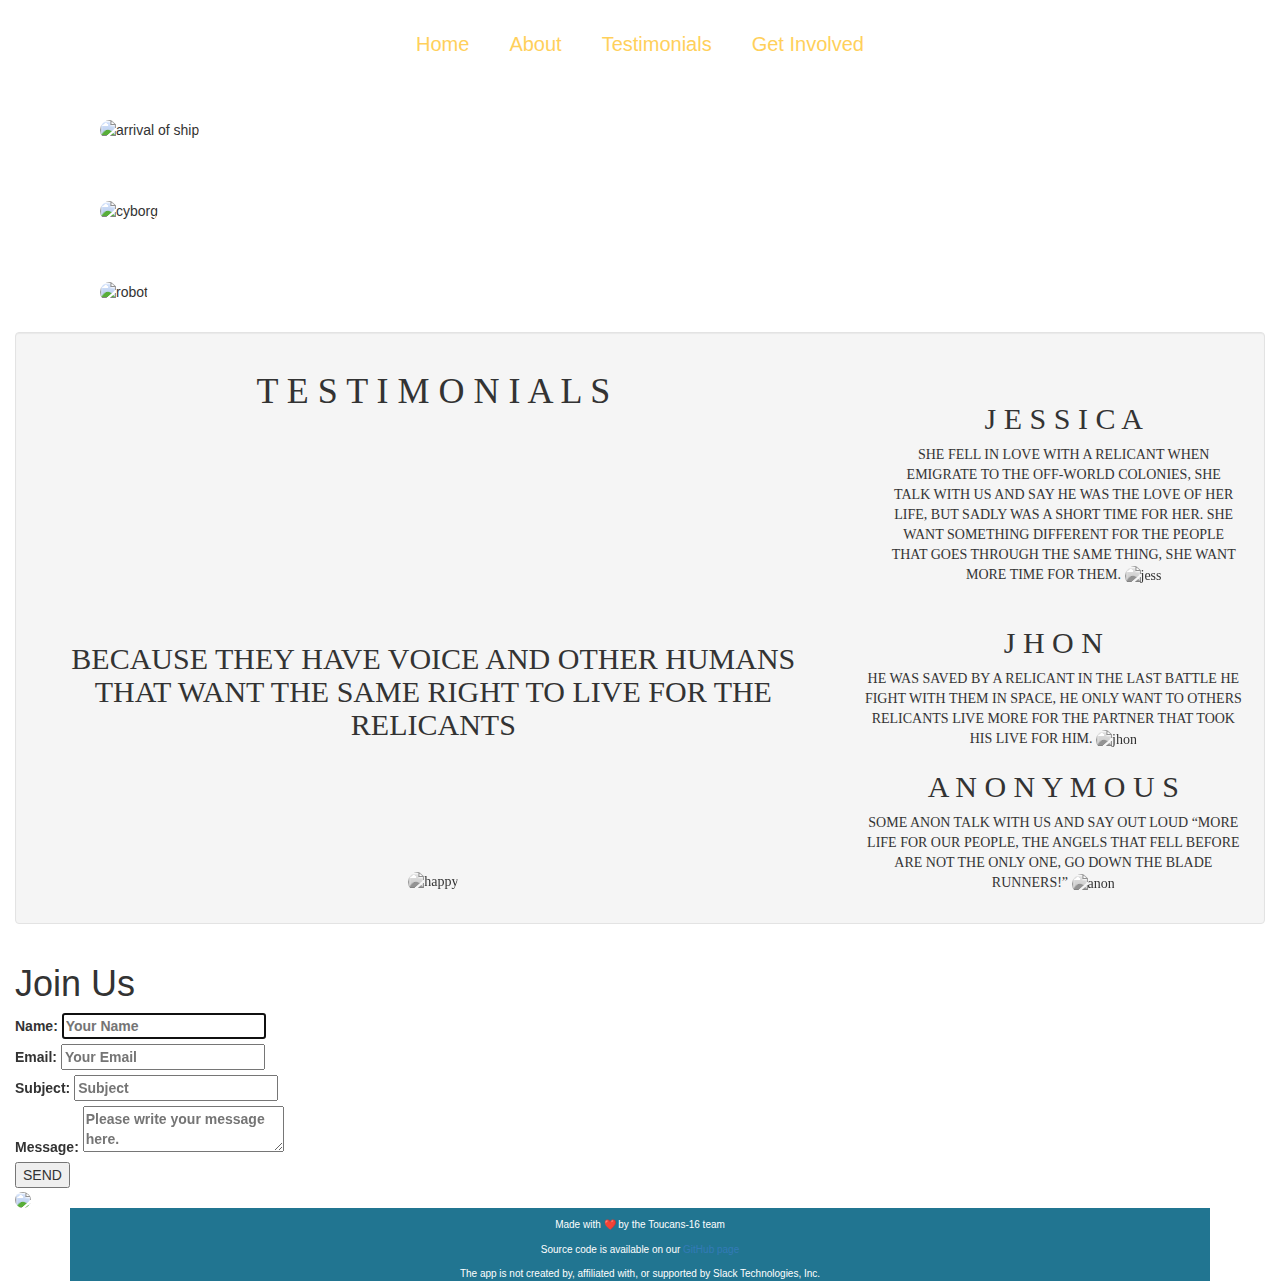
==== index.html @ cc6ac173 "add a new image and resize it" ====
<!DOCTYPE html>
<html lang="en">

<head>
    <meta charset="UTF-8">
    <title>Andees for the Protection of Earth (APE)</title>

    <link rel='stylesheet prefetch' href='https://cdnjs.cloudflare.com/ajax/libs/twitter-bootstrap/3.3.7/css/bootstrap.min.css'>
    <link rel="stylesheet" type="text/css" href="resources/css/style.css">
</head>

<body>
    <header id="top">
        <div class="wrapper">
            <nav class="flex-container">
                <a data-scroll href="#home">Home</a>
                <a data-scroll href="#about">About</a>
                <a data-scroll href="#features">Testimonials</a>
                <a data-scroll href="#involve">Get Involved</a>
            </nav>
        </div>
    </header>
    
    <div class="container">
        <div class="column">
            <img class="arrival" src="resources/images/arrival.jpg" alt="arrival of ship">
        </div>
    </div>
    <div class="container">
        <div class="column">
            <img class="cyborg" src="resources/images/cyborg2.jpg" alt="cyborg">
        </div>
    </div>
    <div class="container">
        <div class="column">
            <img class="robot" src="resources/images/robot.jpg" alt="robot">
        </div>
    </div>

    <a name="features"></a>
    <div class="container-fluid">
        <div class="row">
            <div class="col-md-12">
                <div class="well" id="center-well">
                    <div class="row">
                        <div class="col-sm-8 text-center">
                            <div class="testi-body">
                                <h1>T E S T I M O N I A L S</h1>
                                <br>
                                <br>
                                <br>
                                <br>
                                <br>
                                <br>
                                <br>
                                <br>
                                <br>
                                <br>
                                <h2>
                                BECAUSE THEY HAVE VOICE AND OTHER HUMANS THAT WANT THE SAME RIGHT TO LIVE FOR THE RELICANTS
                                </h2>
                                <br>
                                <br>
                                <br>
                                <br>
                                <br>
                                <br>
                                <img class="blackAndWhite colorImages" src="resources/images/happypeople.png" alt="happy">
                         </div>
                        </div>
                        <div class="col-sm-4 text-center">
                            <div class="people">
                                <div class="column">
                                <h2>J E S S I C A</h2>
                                <p>
                                    SHE FELL IN LOVE WITH A RELICANT WHEN EMIGRATE TO THE OFF-WORLD COLONIES, SHE TALK WITH US AND SAY HE WAS THE LOVE OF HER LIFE, BUT SADLY WAS A SHORT TIME FOR HER. SHE WANT SOMETHING DIFFERENT FOR THE PEOPLE THAT GOES THROUGH THE SAME THING, SHE WANT MORE TIME FOR THEM.
                                    <img class="blackAndWhite colorImages" src="resources/images/jessica.png" alt="jess">
                                </p>
                                </div>
                                <h2>J H O N</h2>
                                <p>
                                    HE WAS SAVED BY A RELICANT IN THE LAST BATTLE HE FIGHT WITH THEM IN SPACE, HE ONLY WANT TO OTHERS RELICANTS LIVE MORE FOR THE PARTNER THAT TOOK HIS LIVE FOR HIM.
                                    <img 
            class="blackAndWhite colorImages" src="resources/images/jhon.png" alt="jhon">
                                </p>
                                <h2>A N O N Y M O U S</h2>
                                <p>
                                    SOME ANON TALK WITH US AND SAY OUT LOUD “MORE LIFE FOR OUR PEOPLE, THE ANGELS THAT FELL BEFORE ARE NOT THE ONLY ONE, GO DOWN THE BLADE RUNNERS!”
                                    <img src="resources/images/anon.png" class="blackAndWhite"alt="anon">
                                </p>
                            </div>
                        </div>
                    </div>
                </div>
            </div>
        </div>
        <!-- Contact Form -->
        <a name="involve"></a>
        <div id="contact-form">
            <div>
                <h1>Join Us</h1>
            </div>

            <form method="post" action="/">
                <div>
                    <label for="name">
                        <span class="required">Name: </span>
                        <input type="text" id="name" name="name" value="" placeholder="Your Name" required="required" autofocus="autofocus" />
                    </label>
                </div>
                <div>
                    <label for="email">
                        <span class="required">Email: </span>
                        <input type="email" id="email" name="email" value="" placeholder="Your Email" required="required" />
                    </label>
                </div>
                <div>
                    <label for="subject">
                        <span class="subject">Subject: </span>
                        <input type="text" id="subject" name="subject" value="" placeholder="Subject" required="required" />
                    </label>
                </div>
                <div>
                    <label for="message">
                        <span class="required">Message: </span>
                        <textarea id="message" name="message" placeholder="Please write your message here." required="required"></textarea>
                    </label>
                </div>
                <div>
                    <button name="submit" type="submit" id="submit">SEND</button>
                </div>
            </form>

        </div>

        <a data-scroll id="button-top" href="#top">
            <img class="small-icon" src="resources/images/top.svg">
        </a>
        

        <!-- Footer -->
        <footer class="site-footer">
            <div class="container">
                <p>Made with
                    <span class="emoji" role="img" aria-label="Love">❤️</span> by the Toucans-16 team</p>
                <p>Source code is available on our
                    <a href="" target="_blank" rel="noopener noreferrer">GitHub page</a>
                </p>
                <p>The app is not created by, affiliated with, or supported by Slack Technologies, Inc.</p>
            </div>
        </footer>

        <script src="js/vendor/modernizr-3.5.0.min.js"></script>
        <script src="https://code.jquery.com/jquery-3.2.1.min.js" integrity="sha256-hwg4gsxgFZhOsEEamdOYGBf13FyQuiTwlAQgxVSNgt4=" crossorigin="anonymous"></script>
        <script>
            window.jQuery || document.write('<script src="js/vendor/jquery-3.2.1.min.js"><\/script>')
        </script>
        <script src="js/plugins.js"></script>
        <script src="js/main.js"></script>

        <!-- Google Analytics: change UA-XXXXX-Y to be your site's ID. -->
        <script>
            window.ga = function() {
                ga.q.push(arguments)
            };
            ga.q = [];
            ga.l = +new Date;
            ga('create', 'UA-XXXXX-Y', 'auto');
            ga('send', 'pageview')
        </script>
        <script src="https://www.google-analytics.com/analytics.js" async defer></script>
</body>
<script src="https://maxcdn.bootstrapcdn.com/bootstrap/3.3.7/js/bootstrap.min.js" integrity="sha384-Tc5IQib027qvyjSMfHjOMaLkfuWVxZxUPnCJA7l2mCWNIpG9mGCD8wGNIcPD7Txa" crossorigin="anonymous"></script>
<script src='https://cdnjs.cloudflare.com/ajax/libs/twitter-bootstrap/3.3.7/js/bootstrap.min.js'></script>
<script src='https://cdnjs.cloudflare.com/ajax/libs/jquery/3.2.1/jquery.min.js'></script>
<script src='https://cdnjs.cloudflare.com/ajax/libs/jqueryui/1.12.1/jquery-ui.min.js'></script>
---- resources/css/style.css ----
body {
     box-sizing: border-box;
     background: url(/Toucans-Team-16/resources/images/milky-way.jpg);
}

.testi-body {
     font-family: "bebas neue";
}

.people {
     font-family: "montserrat";
}

img {
    max-width: 100%;
    max-height: 100%;
    -moz-border-radius: 10px;
    -webkit-border-radius: 10px;
    border-radius: 10px; /* future proofing */
    -khtml-border-radius: 10px; /* for old Konqueror browsers */
}

.arrival {
    height: 100%;
    width:  100%
}

.cyborg {
    height: 100%;
    width: 100%;
}

.robot {
    height: 342px;
    width:  1225px;
}

.wrapper {
     width: 100%;
     max-width: 1600px;
     margin: auto;
     display: flex;
     justify-content: center;
     font-size: 2rem;
}

.flex-container {
     display: flex;
     justify-content: space-evenly;
     padding: 1rem;
}

.flex-container a {
     color: rgb(255, 208, 91);
     text-decoration: none;
     padding: 2rem;
}

.site-footer p {
     text-align: center;
     margin: auto;
     padding-bottom: 0rem;
     padding-top: 1rem;
     font-size: 10px;
     background-color: #217591;
     color: white;
}

.small-icon {
     width: 30px;
     height: auto;
}


@font-face {
     font-family: bebas neue;
     src: url(/Toucans-Team-16/resources/fonts/BebasNeue.woff);
}
 @font-face {
     font-family: montserrat;
     src: url(/Toucans-Team-16/resources/fonts/montserrat.woff);
}
/* 
 header {
     position:absolute;
     width:100%;
     height:64px;
     top:0;
     background:red;
}
 footer {
     position:absolute;
     width:100%;
     height:64px;
     bottom:0;
     background:green;
}
 .content {
     position:absolute;
     width:100%;
     top:64px;
     bottom:64px;
     background:blue;
}
 */
/* Contact Form*/
/* body {
     box-sizing:border-box;
     color: #C0C0C0;
}
 h1 {
     font-family: 'Play', sans-serif;
     margin: 10px 0 10px 0;
}
 h4{
     margin: 0 0 20px 0;
}
 #contact-form {
     background-color: #217591;
     padding: 10px 200px 30px 200px;
     max-width:100%;
    /*float: left;
     left: 50%;
     position: absolute;
     margin-top:30px;
     margin-left: -360px;
    */
/*     border-radius:7px;
     font-family: 'Play', sans-serif;
}
 #contact-form input, #contact-form select, #contact-form textarea, #contact-form label {
     font-size: 15px;
     margin-bottom: 2px;
     font-family: 'Play', sans-serif;
}
 #contact-form input, #contact-form select, #contact-form textarea {
     width:100%;
     background: #fff;
     border: 0;
     border-radius: 4px;
     margin-bottom: 25px;
     padding: 5px;
}
 #contact-form input:focus, #contact-form select:focus, #contact-form textarea:focus {
     background-color: #E5E6E7;
}
 #contact-form textarea {
     width:100%;
     height: 150px;
}
 #contact-form button {
     cursor:pointer;
     width:100%;
     border:none;
     background:#991D57;
     color:#FFF;
     margin:0 0 5px;
     padding:10px;
     border-radius:5px;
     font-family: 'Play', sans-serif;
}
 #contact-form .required {
     font-weight:bold;
     color: #E5E6E7;
}
/* Media Queries*/
 @media only screen and (max-width: 580px) {
     #contact-form{
         left: 3%;
         margin-right: 3%;
         width: 88%;
         margin-left: 0;
         padding-left: 3%;
         padding-right: 3%;
    }
}

/* Create three equal columns that floats next to each other */
.column {
    width: 95%;
    padding: 10px;
    /*height: 350px;*/
    margin: 20px;
}

/* Clear floats after the columns */
.row:after {
    content: "";
    display: table;
    clear: both;
}

/* Responsive layout - makes the three columns stack on top of each other instead of next to each other */
@media screen and (max-width: 600px) {
    .column {
        width: 100%;
    }
}
.colorImages:hover{
    filter: grayscale(0%);
}
/*filter for the images*/
.blackAndWhite {
    filter: grayscale(100%); 
}
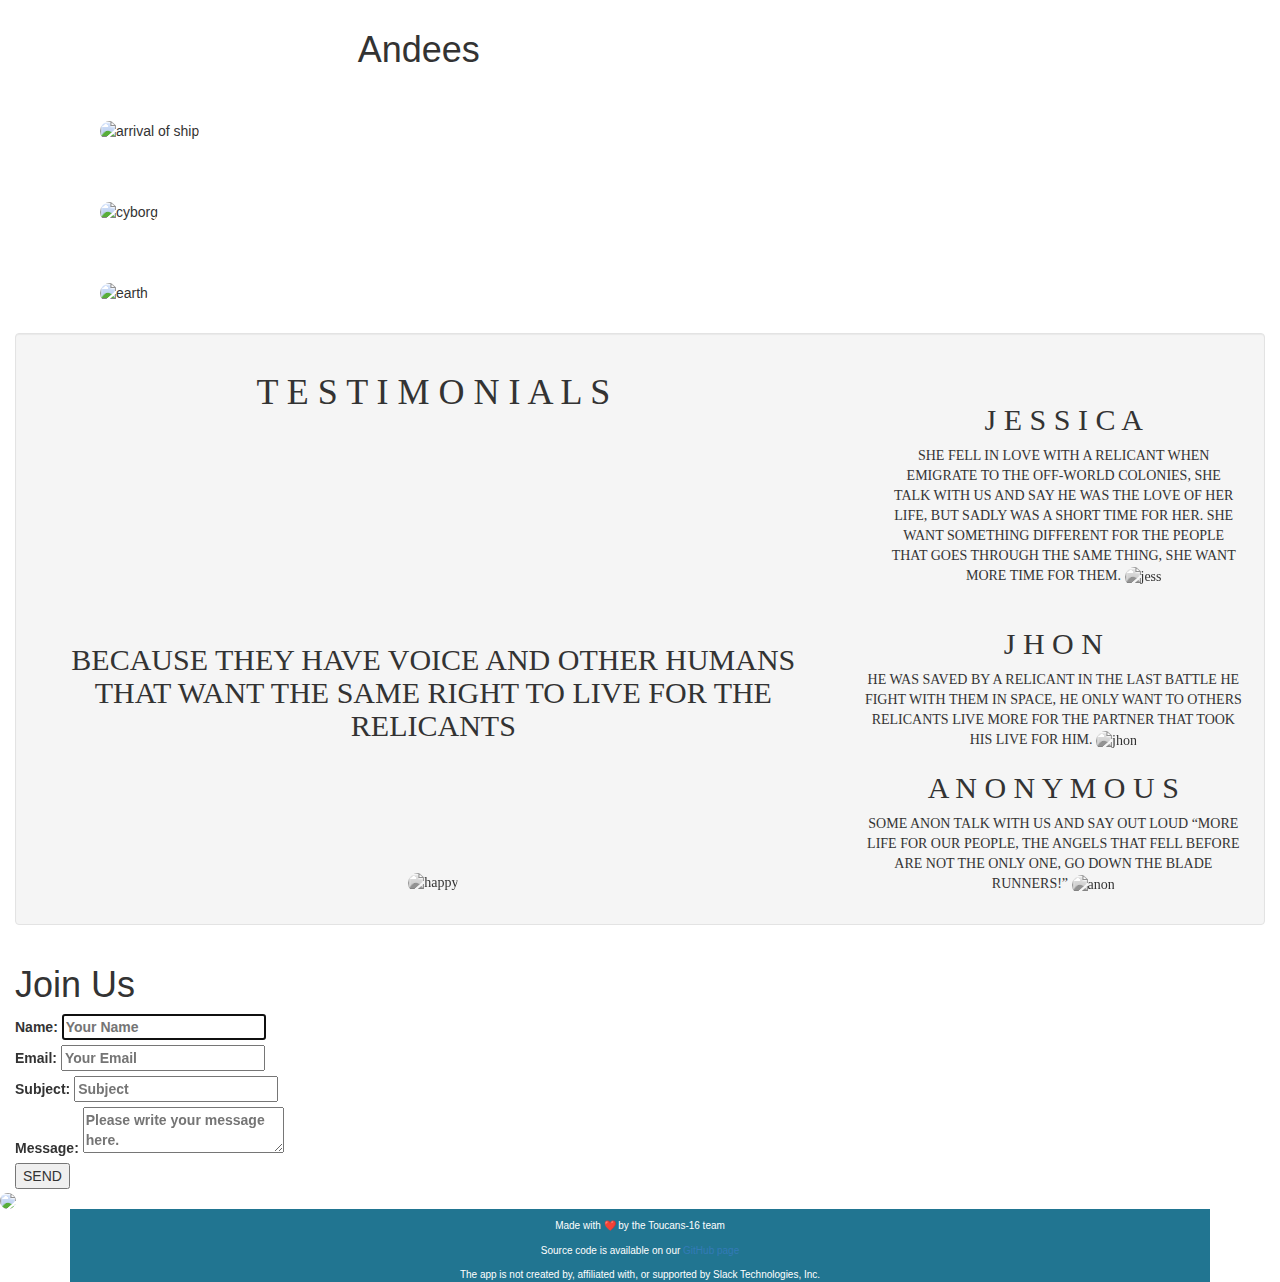
==== commit 26796dc6: "adding the branch of jess" ====
--- a/index.html
+++ b/index.html
@@ -13,10 +13,12 @@
     <header id="top">
         <div class="wrapper">
             <nav class="flex-container">
+                <h1 id="logo"><span>Andees</span></h1>
                 <a data-scroll href="#home">Home</a>
                 <a data-scroll href="#about">About</a>
                 <a data-scroll href="#features">Testimonials</a>
-                <a data-scroll href="#involve">Get Involved</a>
+                <a data-scroll href="#involve">Join Us</a> 
+
             </nav>
         </div>
     </header>
@@ -33,7 +35,7 @@
     </div>
     <div class="container">
         <div class="column">
-            <img class="robot" src="resources/images/robot.jpg" alt="robot">
+            <img class="earth" src="resources/images/home.jpg" alt="earth">
         </div>
     </div>
 
@@ -80,8 +82,7 @@
                                 <h2>J H O N</h2>
                                 <p>
                                     HE WAS SAVED BY A RELICANT IN THE LAST BATTLE HE FIGHT WITH THEM IN SPACE, HE ONLY WANT TO OTHERS RELICANTS LIVE MORE FOR THE PARTNER THAT TOOK HIS LIVE FOR HIM.
-                                    <img 
-            class="blackAndWhite colorImages" src="resources/images/jhon.png" alt="jhon">
+                                    <img class="blackAndWhite colorImages" src="resources/images/jhon.png" alt="jhon">
                                 </p>
                                 <h2>A N O N Y M O U S</h2>
                                 <p>
@@ -101,7 +102,7 @@
                 <h1>Join Us</h1>
             </div>
 
-            <form method="post" action="/">
+            <form method="post" action="http://serverlessforms.com/api/form/c0efdd97-17bc-57ff-afcd-5413938a8592/form-response">
                 <div>
                     <label for="name">
                         <span class="required">Name: </span>
@@ -132,10 +133,11 @@
             </form>
 
         </div>
+        </div>
 
-        <a data-scroll id="button-top" href="#top">
+        <div data-scroll id="button-top" href="#top">
             <img class="small-icon" src="resources/images/top.svg">
-        </a>
+        </div>
         
 
         <!-- Footer -->
@@ -149,7 +151,7 @@
                 <p>The app is not created by, affiliated with, or supported by Slack Technologies, Inc.</p>
             </div>
         </footer>
-
+        <script src="resources/js/scripts.js"></script>
         <script src="js/vendor/modernizr-3.5.0.min.js"></script>
         <script src="https://code.jquery.com/jquery-3.2.1.min.js" integrity="sha256-hwg4gsxgFZhOsEEamdOYGBf13FyQuiTwlAQgxVSNgt4=" crossorigin="anonymous"></script>
         <script>
--- a/resources/css/style.css
+++ b/resources/css/style.css
@@ -30,9 +30,9 @@
     width: 100%;
 }
 
-.robot {
-    height: 342px;
-    width:  1225px;
+.earth {
+    height: 100%;
+    width:  100%;
 }
 
 .wrapper {
@@ -51,7 +51,7 @@
 }
 
 .flex-container a {
-     color: rgb(255, 208, 91);
+     color: white;
      text-decoration: none;
      padding: 2rem;
 }
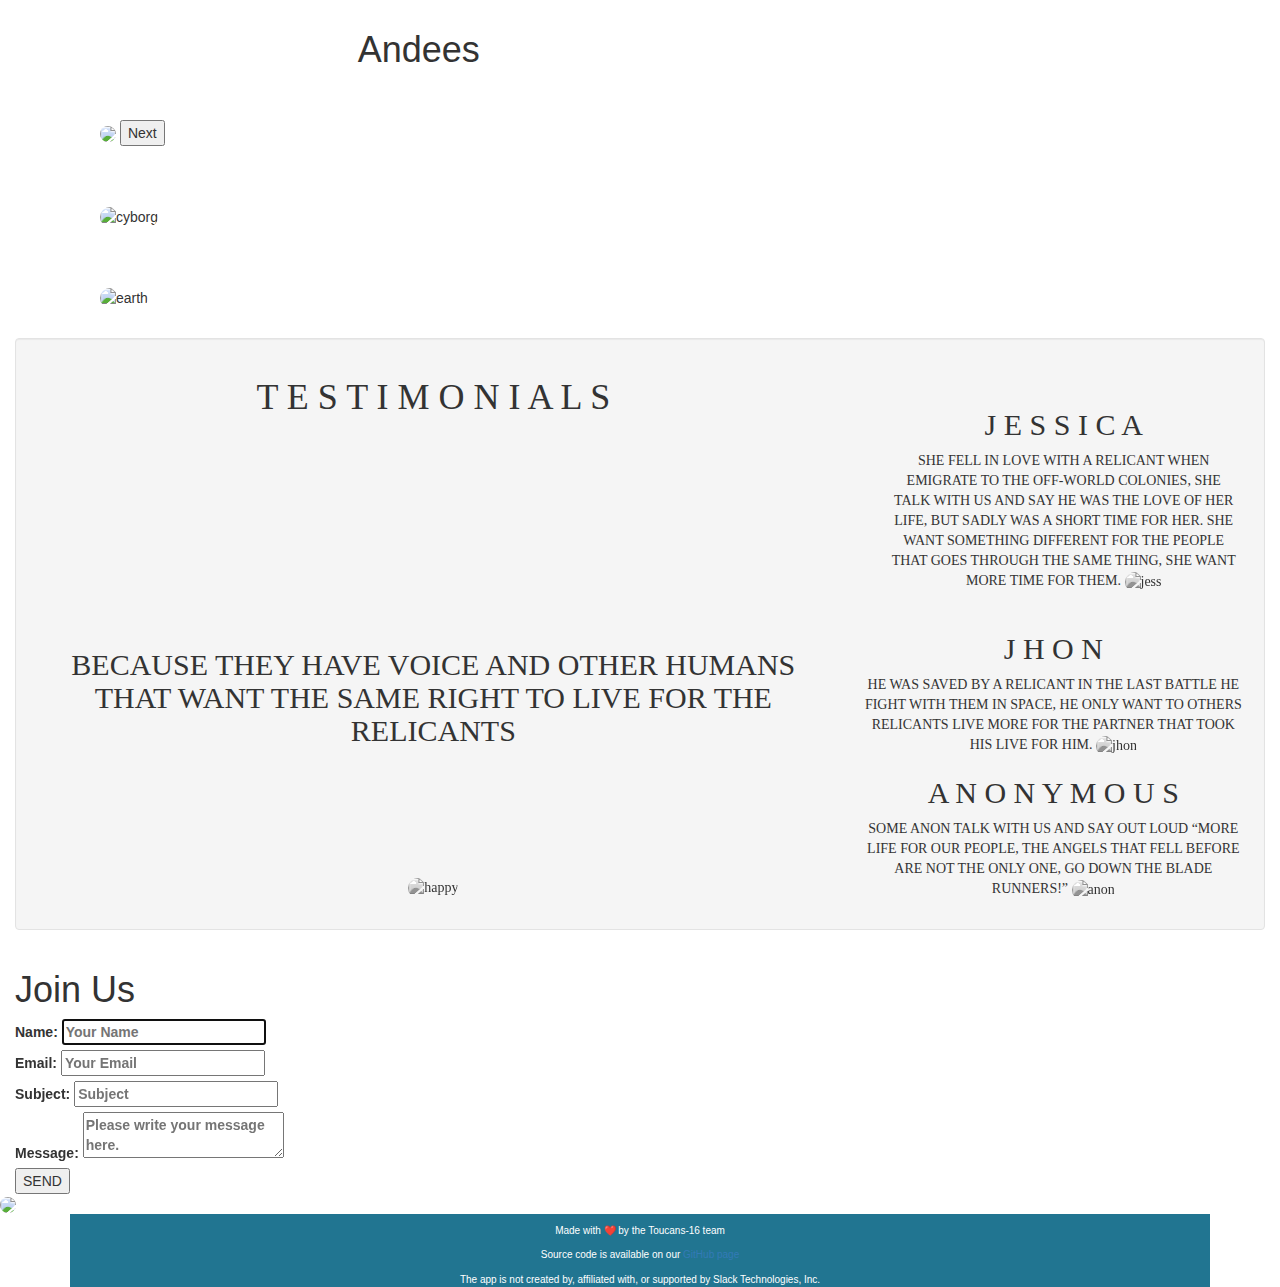
==== commit 40d497c4: "The first JS function in our page" ====
--- a/index.html
+++ b/index.html
@@ -9,7 +9,7 @@
     <link rel="stylesheet" type="text/css" href="resources/css/style.css">
 </head>
 
-<body>
+<body onload="makeTheTime()">
     <header id="top">
         <div class="wrapper">
             <nav class="flex-container">
@@ -25,7 +25,8 @@
     
     <div class="container">
         <div class="column">
-            <img class="arrival" src="resources/images/arrival.jpg" alt="arrival of ship">
+            <img id="img" src="resources/images/arrival.jpg">
+            <button type="button" onclick="displayNextImage()">Next</button>
         </div>
     </div>
     <div class="container">
@@ -151,7 +152,7 @@
                 <p>The app is not created by, affiliated with, or supported by Slack Technologies, Inc.</p>
             </div>
         </footer>
-        <script src="resources/js/scripts.js"></script>
+        <script type="text/javascript" src="resources/js/scripts.js"></script>
         <script src="js/vendor/modernizr-3.5.0.min.js"></script>
         <script src="https://code.jquery.com/jquery-3.2.1.min.js" integrity="sha256-hwg4gsxgFZhOsEEamdOYGBf13FyQuiTwlAQgxVSNgt4=" crossorigin="anonymous"></script>
         <script>
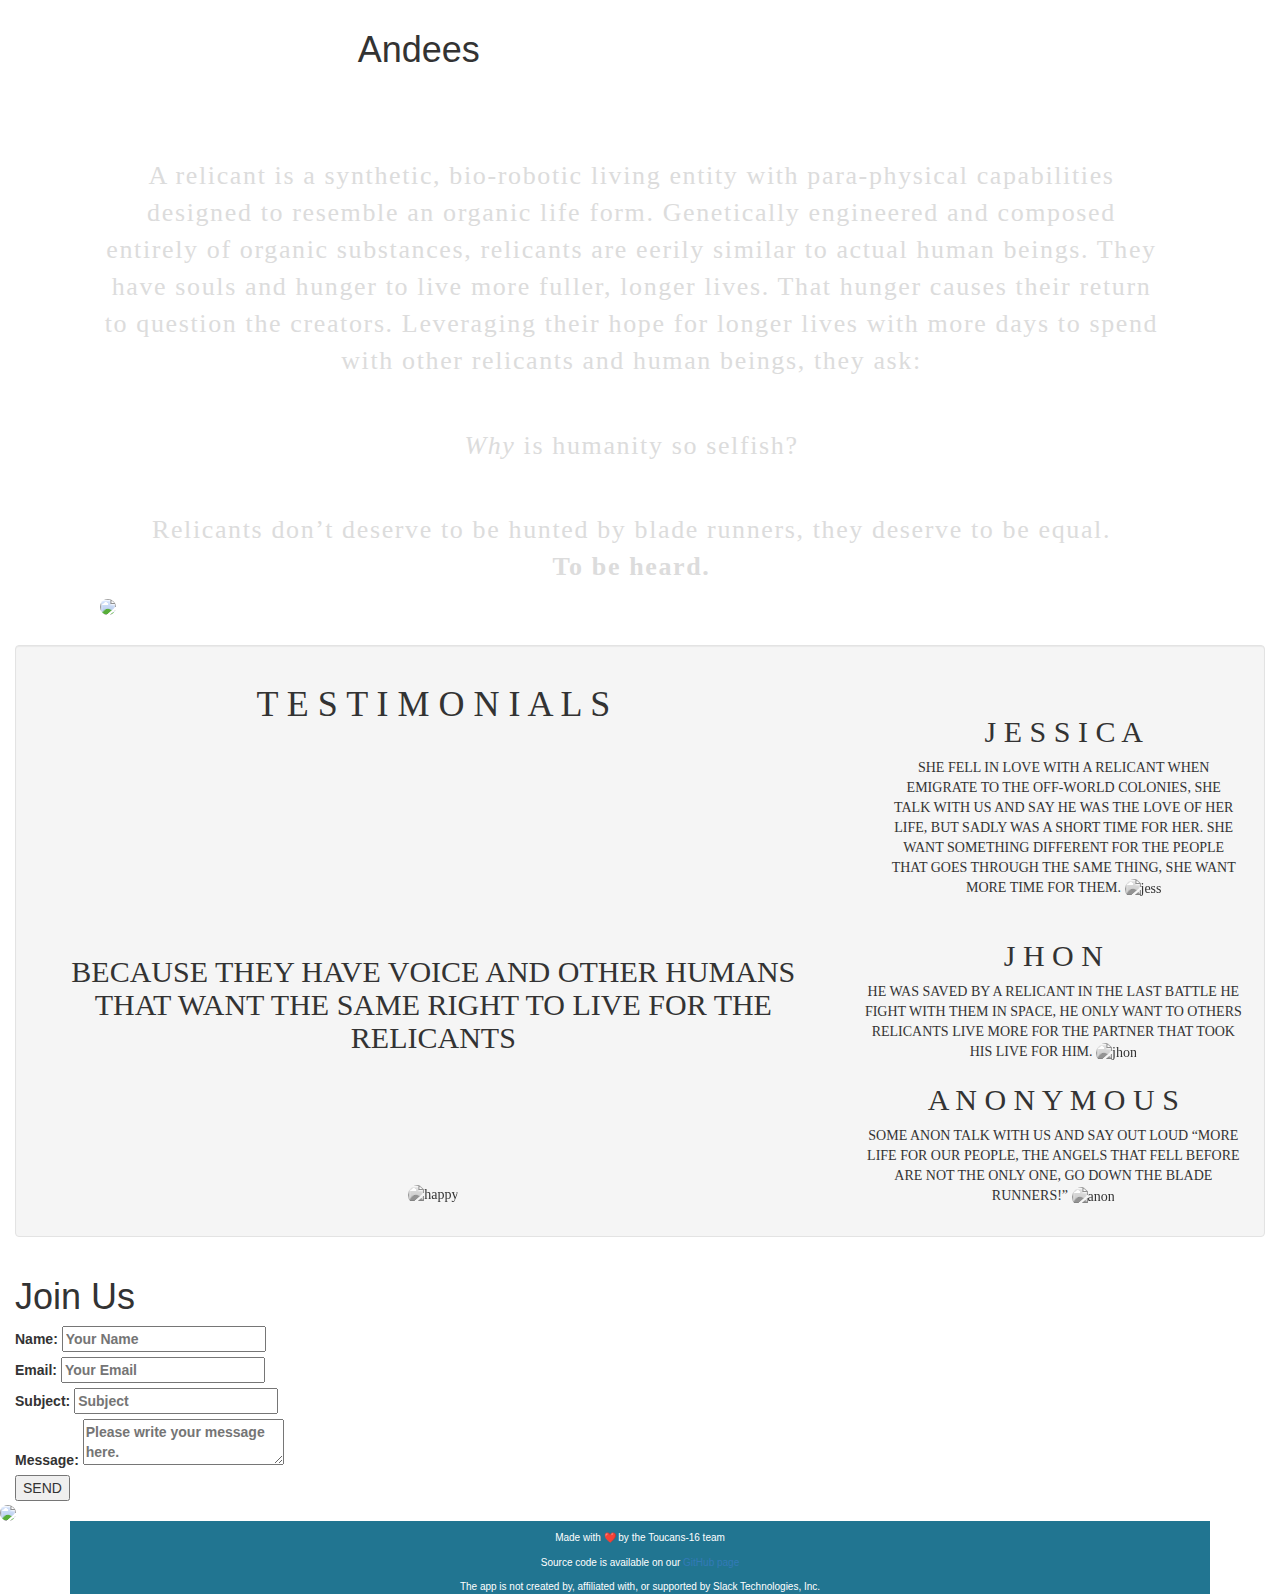
==== commit 0659307a: "adding the intro style" ====
--- a/index.html
+++ b/index.html
@@ -22,24 +22,29 @@
             </nav>
         </div>
     </header>
-    
+    <a name="about"></a>
     <div class="container">
         <div class="column">
-            <img id="img" src="resources/images/arrival.jpg">
-            <button type="button" onclick="displayNextImage()">Next</button>
-        </div>
-    </div>
-    <div class="container">
-        <div class="column">
-            <img class="cyborg" src="resources/images/cyborg2.jpg" alt="cyborg">
-        </div>
-    </div>
-    <div class="container">
-        <div class="column">
-            <img class="earth" src="resources/images/home.jpg" alt="earth">
-        </div>
-    </div>
-
+            <div class="row">
+                    <div class="intro col-sm-12 text-center">
+                        <br>
+                         <p>A relicant is a synthetic, bio-robotic living entity with para-physical capabilities
+                         designed to resemble an organic life form. Genetically engineered and 
+                         composed entirely of organic substances, relicants are eerily similar to actual human beings. 
+                         They have souls and hunger to live more fuller, longer lives. That hunger 
+                         causes their return to question the creators. Leveraging their hope for longer lives with
+                         more days to spend with other relicants and human beings, they ask:</p>
+                         <br>
+                         <p><em>Why</em> is humanity so selfish?</p>
+                         <br>
+                         <p>Relicants don’t deserve to be hunted by blade runners, they deserve to be equal.
+                         <br>
+                         <strong>To be heard.</strong></p>
+                    </div>
+                </div>
+                <img id="img" src="resources/images/arrival.jpg">
+            </div>
+        </div>        
     <a name="features"></a>
     <div class="container-fluid">
         <div class="row">
@@ -107,7 +112,7 @@
                 <div>
                     <label for="name">
                         <span class="required">Name: </span>
-                        <input type="text" id="name" name="name" value="" placeholder="Your Name" required="required" autofocus="autofocus" />
+                        <input type="text" id="name" name="name" value="" placeholder="Your Name" required="required"/>
                     </label>
                 </div>
                 <div>
@@ -152,6 +157,11 @@
                 <p>The app is not created by, affiliated with, or supported by Slack Technologies, Inc.</p>
             </div>
         </footer>
+    <script>
+        $(document).ready(function(){
+            $(this).scrollTop(0);
+        });
+    </script>
         <script type="text/javascript" src="resources/js/scripts.js"></script>
         <script src="js/vendor/modernizr-3.5.0.min.js"></script>
         <script src="https://code.jquery.com/jquery-3.2.1.min.js" integrity="sha256-hwg4gsxgFZhOsEEamdOYGBf13FyQuiTwlAQgxVSNgt4=" crossorigin="anonymous"></script>
--- a/resources/css/style.css
+++ b/resources/css/style.css
@@ -9,6 +9,13 @@
 
 .people {
      font-family: "montserrat";
+}
+
+.intro {
+    font-family: "bebas neue";
+    font-size: 26px;
+    color: #DCDCDC;
+    letter-spacing: 0.0625em;
 }
 
 img {
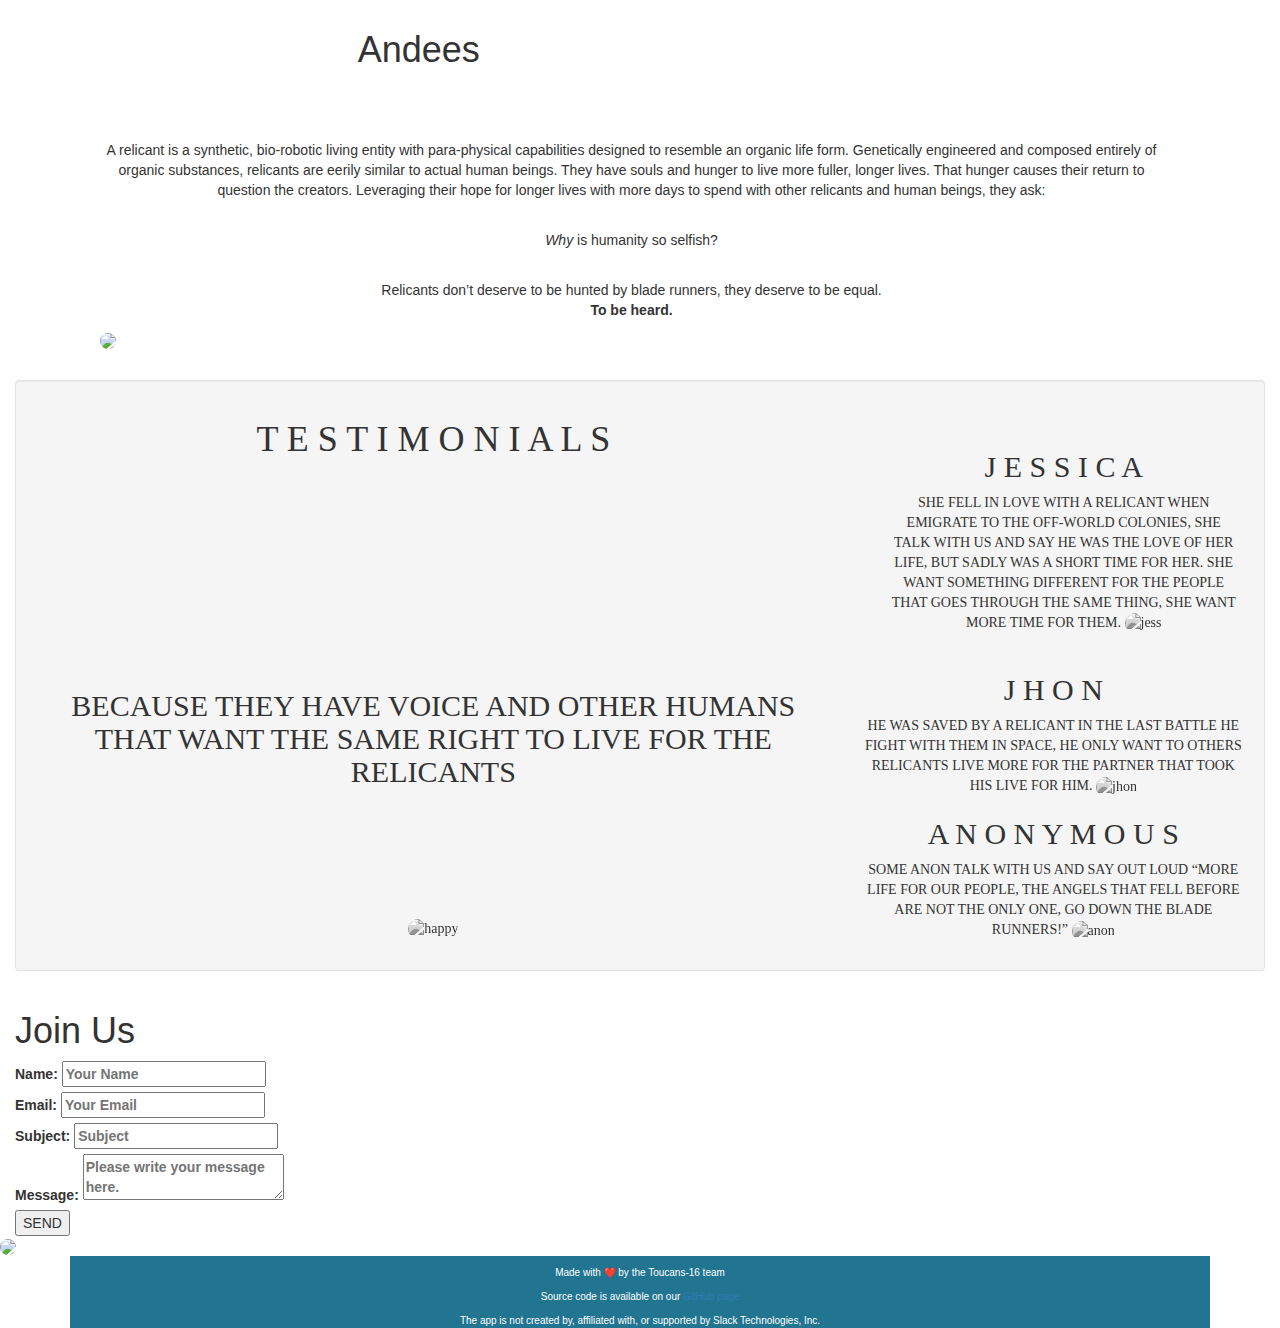
==== commit b3b91b74: "changing the logo" ====
--- a/index.html
+++ b/index.html
@@ -9,7 +9,8 @@
     <link rel="stylesheet" type="text/css" href="resources/css/style.css">
 </head>
 
-<body onload="makeTheTime()">
+<body onload="makeTheTime()" autofocus="autofocus">
+
     <header id="top">
         <div class="wrapper">
             <nav class="flex-container">
@@ -26,8 +27,8 @@
     <div class="container">
         <div class="column">
             <div class="row">
-                    <div class="intro col-sm-12 text-center">
-                        <br>
+                    <div class="col-sm-12 text-center intro">
+                         <br>
                          <p>A relicant is a synthetic, bio-robotic living entity with para-physical capabilities
                          designed to resemble an organic life form. Genetically engineered and 
                          composed entirely of organic substances, relicants are eerily similar to actual human beings. 
@@ -118,13 +119,13 @@
                 <div>
                     <label for="email">
                         <span class="required">Email: </span>
-                        <input type="email" id="email" name="email" value="" placeholder="Your Email" required="required" />
+                        <input type="email" id="email" name="email" value="" placeholder="Your Email" required="required"/>
                     </label>
                 </div>
                 <div>
                     <label for="subject">
                         <span class="subject">Subject: </span>
-                        <input type="text" id="subject" name="subject" value="" placeholder="Subject" required="required" />
+                        <input type="text" id="subject" name="subject" value="" placeholder="Subject"  required="required"/>
                     </label>
                 </div>
                 <div>
@@ -157,20 +158,14 @@
                 <p>The app is not created by, affiliated with, or supported by Slack Technologies, Inc.</p>
             </div>
         </footer>
-    <script>
-        $(document).ready(function(){
-            $(this).scrollTop(0);
-        });
-    </script>
-        <script type="text/javascript" src="resources/js/scripts.js"></script>
+        
+</body>
+<script type="text/javascript" src="resources/js/scripts.js"></script>
         <script src="js/vendor/modernizr-3.5.0.min.js"></script>
         <script src="https://code.jquery.com/jquery-3.2.1.min.js" integrity="sha256-hwg4gsxgFZhOsEEamdOYGBf13FyQuiTwlAQgxVSNgt4=" crossorigin="anonymous"></script>
         <script>
             window.jQuery || document.write('<script src="js/vendor/jquery-3.2.1.min.js"><\/script>')
         </script>
-        <script src="js/plugins.js"></script>
-        <script src="js/main.js"></script>
-
         <!-- Google Analytics: change UA-XXXXX-Y to be your site's ID. -->
         <script>
             window.ga = function() {
@@ -182,7 +177,12 @@
             ga('send', 'pageview')
         </script>
         <script src="https://www.google-analytics.com/analytics.js" async defer></script>
-</body>
+<script type="text/javascript">
+    $(document).ready(function(){
+        $(this).scrollTop(0);
+    });
+</script>
+
 <script src="https://maxcdn.bootstrapcdn.com/bootstrap/3.3.7/js/bootstrap.min.js" integrity="sha384-Tc5IQib027qvyjSMfHjOMaLkfuWVxZxUPnCJA7l2mCWNIpG9mGCD8wGNIcPD7Txa" crossorigin="anonymous"></script>
 <script src='https://cdnjs.cloudflare.com/ajax/libs/twitter-bootstrap/3.3.7/js/bootstrap.min.js'></script>
 <script src='https://cdnjs.cloudflare.com/ajax/libs/jquery/3.2.1/jquery.min.js'></script>
--- a/resources/css/style.css
+++ b/resources/css/style.css
@@ -1,21 +1,31 @@
+@font-face {
+     font-family: bebas neue;
+     src: url(/Toucans-Team-16/resources/fonts/BebasNeue.woff);
+}
+
+@font-face {
+     font-family: montserrat;
+     src: url(/Toucans-Team-16/resources/fonts/montserrat.woff);
+}
+
 body {
      box-sizing: border-box;
      background: url(/Toucans-Team-16/resources/images/milky-way.jpg);
 }
-
-.testi-body {
-     font-family: "bebas neue";
-}
-
-.people {
-     font-family: "montserrat";
-}
-
+/*
 .intro {
     font-family: "bebas neue";
     font-size: 26px;
-    color: #DCDCDC;
+    color: black;
     letter-spacing: 0.0625em;
+}
+*/
+.testi-body {
+     font-family: "bebas neue";
+}
+
+.people {
+     font-family: "montserrat";
 }
 
 img {
@@ -79,14 +89,7 @@
 }
 
 
-@font-face {
-     font-family: bebas neue;
-     src: url(/Toucans-Team-16/resources/fonts/BebasNeue.woff);
-}
- @font-face {
-     font-family: montserrat;
-     src: url(/Toucans-Team-16/resources/fonts/montserrat.woff);
-}
+
 /* 
  header {
      position:absolute;
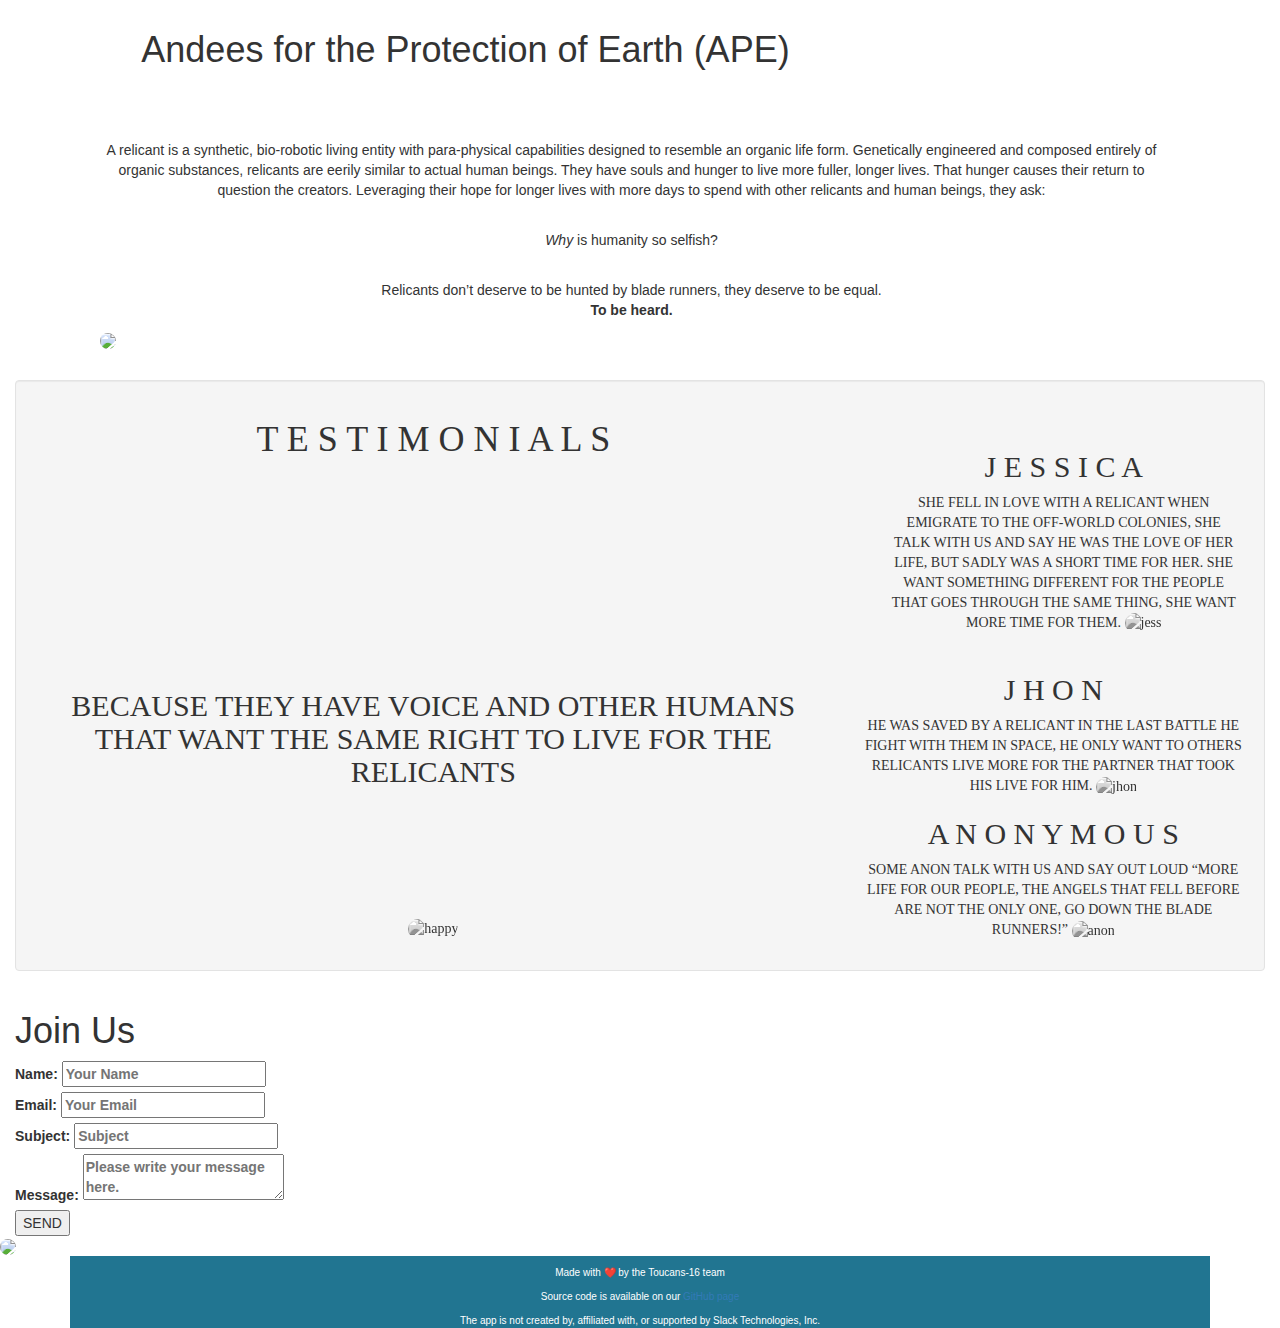
==== commit f0964440: "changing the logo" ====
--- a/index.html
+++ b/index.html
@@ -9,13 +9,12 @@
     <link rel="stylesheet" type="text/css" href="resources/css/style.css">
 </head>
 
-<body onload="makeTheTime()" autofocus="autofocus">
+<body onload="makeTheTime()">
 
     <header id="top">
         <div class="wrapper">
             <nav class="flex-container">
-                <h1 id="logo"><span>Andees</span></h1>
-                <a data-scroll href="#home">Home</a>
+                <h1 id="logo"><span>Andees for the Protection of Earth (APE)</span></h1>
                 <a data-scroll href="#about">About</a>
                 <a data-scroll href="#features">Testimonials</a>
                 <a data-scroll href="#involve">Join Us</a> 
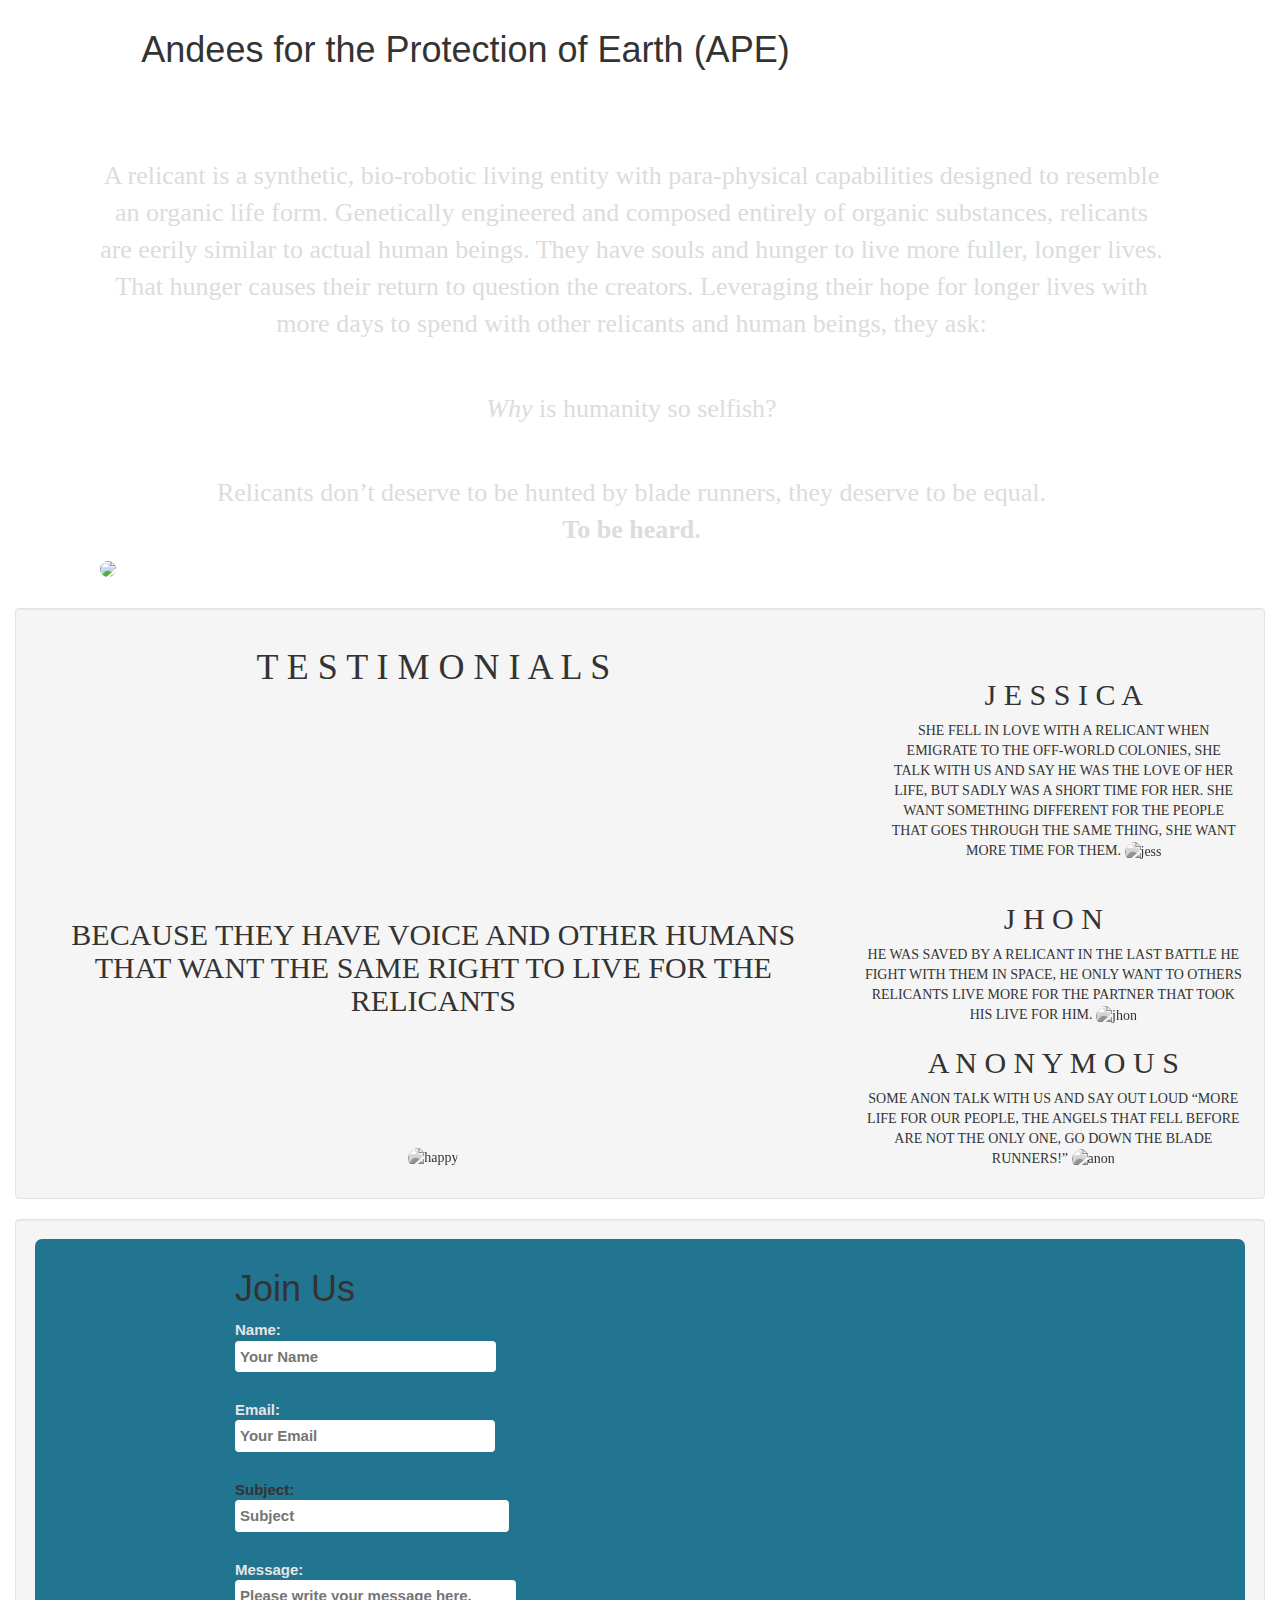
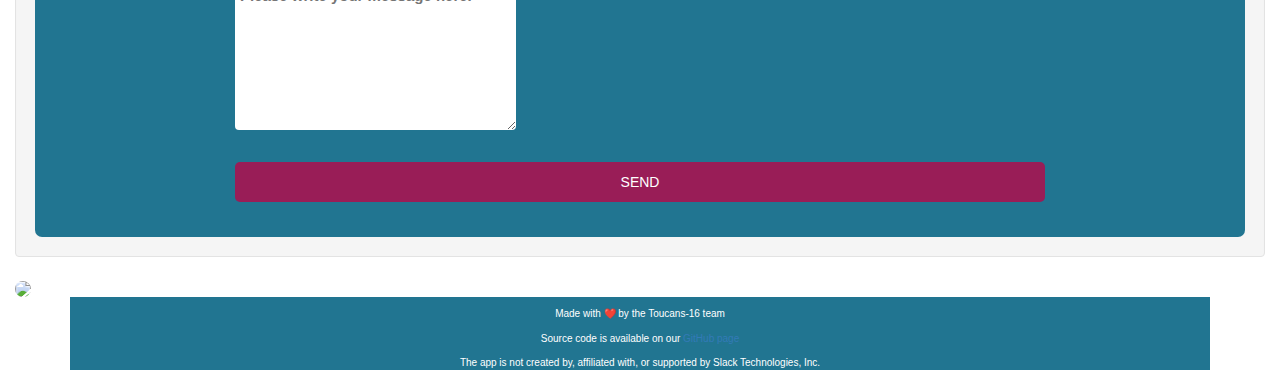
==== commit 51e6c643: "adding style to the form" ====
--- a/index.html
+++ b/index.html
@@ -103,43 +103,44 @@
         </div>
         <!-- Contact Form -->
         <a name="involve"></a>
-        <div id="contact-form">
-            <div>
-                <h1>Join Us</h1>
+        <div class="container-fluid">
+            <div class="row">
+                <div class="well" id="center-well">
+                    <div id="contact-form">
+                    <h1>Join Us</h1>
+                        <form method="post" action="http://serverlessforms.com/api/form/c0efdd97-17bc-57ff-afcd-5413938a8592/form-response">
+                    <div>
+                        <label for="name">
+                            <span class="required">Name: </span>
+                            <input type="text" id="name" name="name" value="" placeholder="Your Name" required="required"/>
+                        </label>
+                    </div>
+                    <div>
+                        <label for="email">
+                            <span class="required">Email: </span>
+                            <input type="email" id="email" name="email" value="" placeholder="Your Email" required="required"/>
+                        </label>
+                    </div>
+                    <div>
+                        <label for="subject">
+                            <span class="subject">Subject: </span>
+                            <input type="text" id="subject" name="subject" value="" placeholder="Subject"  required="required"/>
+                        </label>
+                    </div>
+                    <div>
+                        <label for="message">
+                            <span class="required">Message: </span>
+                            <textarea id="message" name="message" placeholder="Please write your message here." required="required"></textarea>
+                        </label>
+                    </div>
+                    <div>
+                        <button name="submit" type="submit" id="submit">SEND</button>
+                    </div>
+                </form>
+                </div>
             </div>
-
-            <form method="post" action="http://serverlessforms.com/api/form/c0efdd97-17bc-57ff-afcd-5413938a8592/form-response">
-                <div>
-                    <label for="name">
-                        <span class="required">Name: </span>
-                        <input type="text" id="name" name="name" value="" placeholder="Your Name" required="required"/>
-                    </label>
-                </div>
-                <div>
-                    <label for="email">
-                        <span class="required">Email: </span>
-                        <input type="email" id="email" name="email" value="" placeholder="Your Email" required="required"/>
-                    </label>
-                </div>
-                <div>
-                    <label for="subject">
-                        <span class="subject">Subject: </span>
-                        <input type="text" id="subject" name="subject" value="" placeholder="Subject"  required="required"/>
-                    </label>
-                </div>
-                <div>
-                    <label for="message">
-                        <span class="required">Message: </span>
-                        <textarea id="message" name="message" placeholder="Please write your message here." required="required"></textarea>
-                    </label>
-                </div>
-                <div>
-                    <button name="submit" type="submit" id="submit">SEND</button>
-                </div>
-            </form>
-
         </div>
-        </div>
+    </div>
 
         <div data-scroll id="button-top" href="#top">
             <img class="small-icon" src="resources/images/top.svg">
--- a/resources/css/style.css
+++ b/resources/css/style.css
@@ -12,20 +12,20 @@
      box-sizing: border-box;
      background: url(/Toucans-Team-16/resources/images/milky-way.jpg);
 }
-/*
+
+.testi-body {
+     font-family: "bebas neue";
+}
+
+.people {
+     font-family: "montserrat";
+}
+
+
 .intro {
     font-family: "bebas neue";
     font-size: 26px;
-    color: black;
-    letter-spacing: 0.0625em;
-}
-*/
-.testi-body {
-     font-family: "bebas neue";
-}
-
-.people {
-     font-family: "montserrat";
+    color: #DCDCDC;
 }
 
 img {
@@ -125,7 +125,8 @@
  h4{
      margin: 0 0 20px 0;
 }
- #contact-form {
+*/
+#contact-form {
      background-color: #217591;
      padding: 10px 200px 30px 200px;
      max-width:100%;
@@ -135,7 +136,7 @@
      margin-top:30px;
      margin-left: -360px;
     */
-/*     border-radius:7px;
+     border-radius:7px;
      font-family: 'Play', sans-serif;
 }
  #contact-form input, #contact-form select, #contact-form textarea, #contact-form label {
@@ -173,6 +174,7 @@
      font-weight:bold;
      color: #E5E6E7;
 }
+
 /* Media Queries*/
  @media only screen and (max-width: 580px) {
      #contact-form{
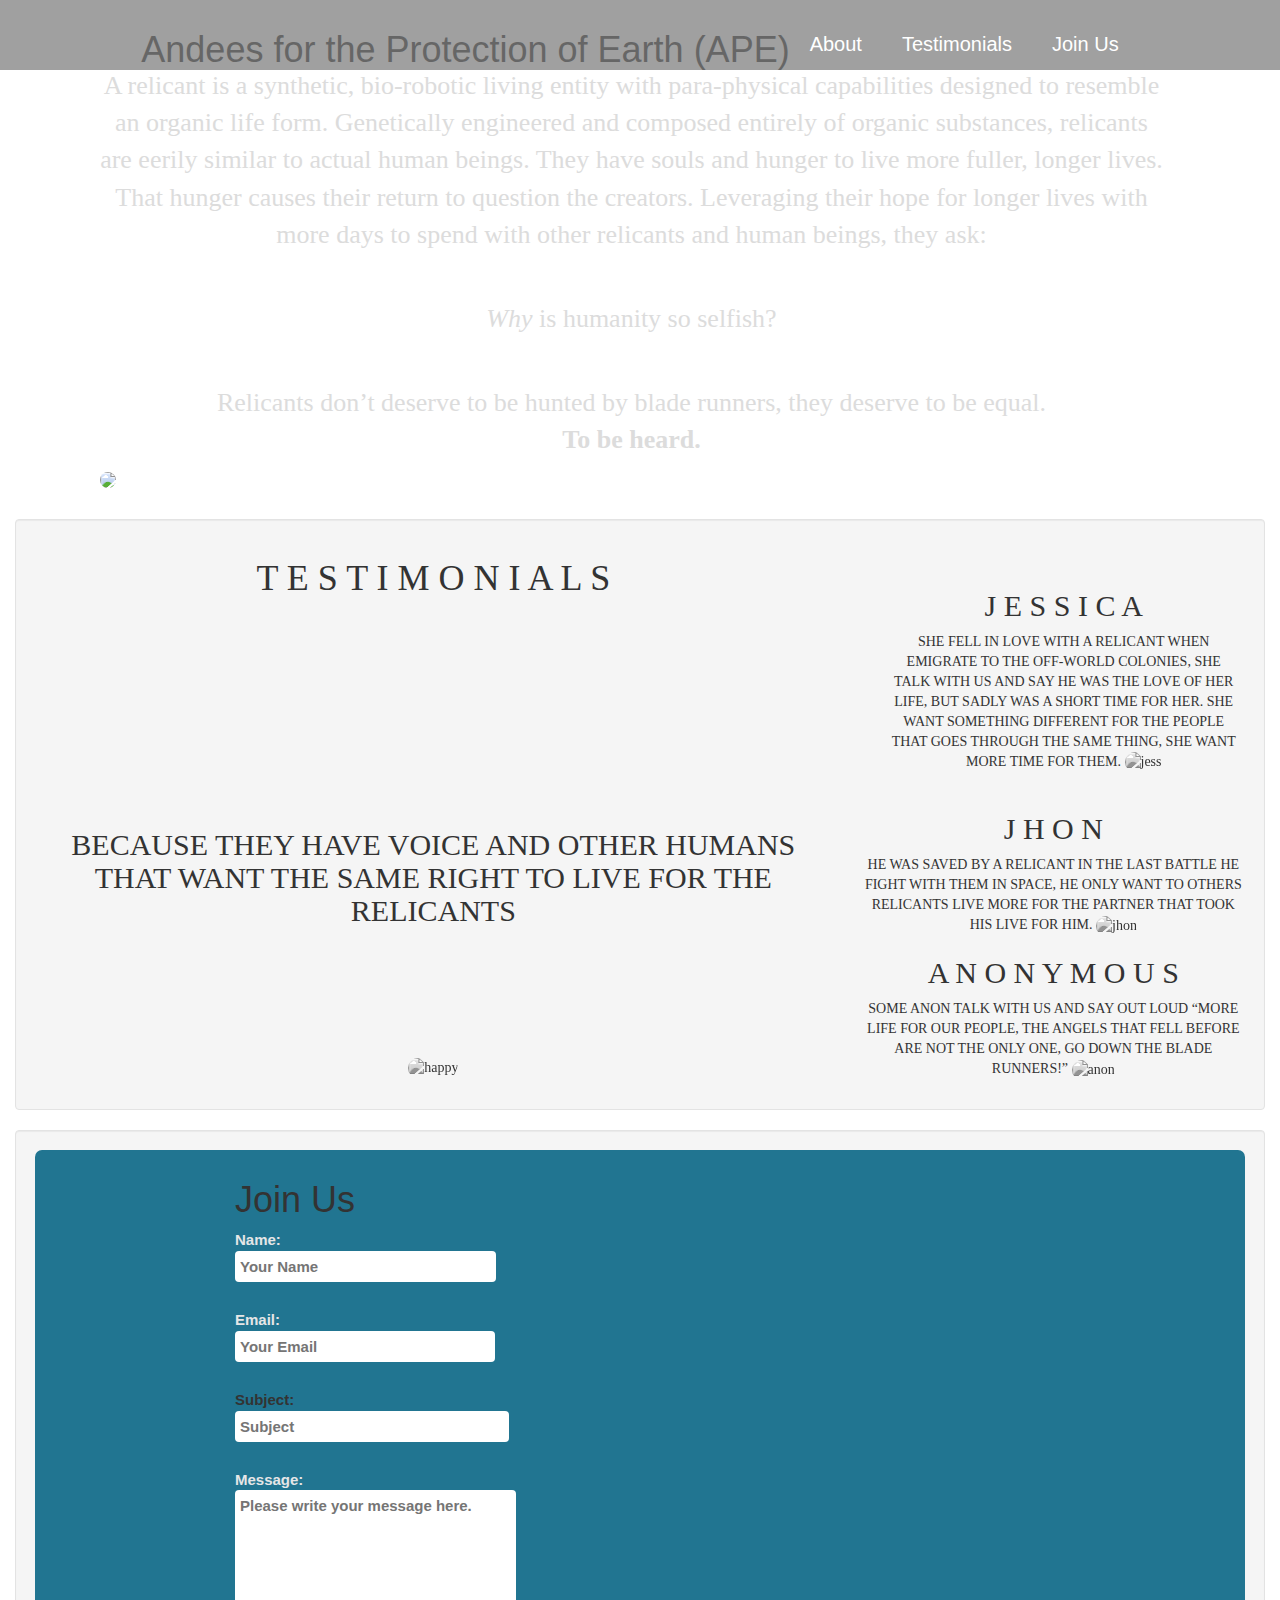
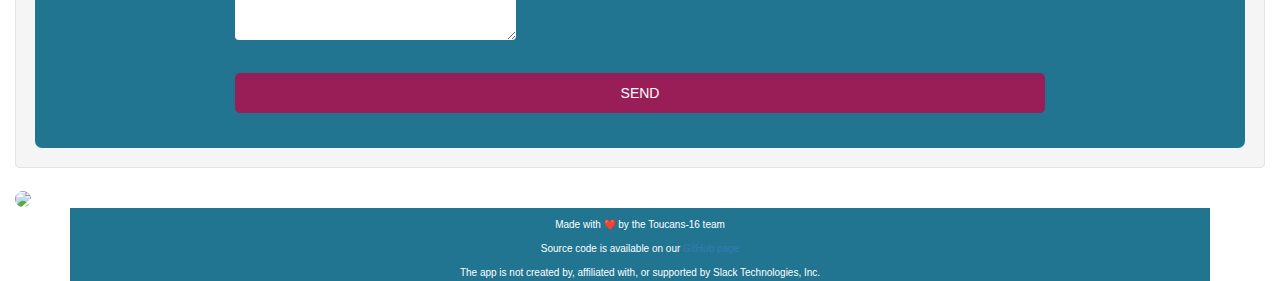
==== commit 457381a6: "Merge pull request #45 from javilag/master" ====
--- a/index.html
+++ b/index.html
@@ -4,24 +4,25 @@
 <head>
     <meta charset="UTF-8">
     <title>Andees for the Protection of Earth (APE)</title>
-
+    <link rel="icon" type="image/png" href="resources/images/icon.png">
     <link rel='stylesheet prefetch' href='https://cdnjs.cloudflare.com/ajax/libs/twitter-bootstrap/3.3.7/css/bootstrap.min.css'>
     <link rel="stylesheet" type="text/css" href="resources/css/style.css">
 </head>
 
 <body onload="makeTheTime()">
+    <nav class="navbar navbar-fixed-top">
+        <header id="top">
+            <div class="wrapper">
+                <nav class="flex-container">
+                    <h1 id="logo"><span>Andees for the Protection of Earth (APE)</span></h1>
+                    <a data-scroll href="#about">About</a>
+                    <a data-scroll href="#features">Testimonials</a>
+                    <a data-scroll href="#involve">Join Us</a> 
 
-    <header id="top">
-        <div class="wrapper">
-            <nav class="flex-container">
-                <h1 id="logo"><span>Andees for the Protection of Earth (APE)</span></h1>
-                <a data-scroll href="#about">About</a>
-                <a data-scroll href="#features">Testimonials</a>
-                <a data-scroll href="#involve">Join Us</a> 
-
-            </nav>
-        </div>
-    </header>
+                </nav>
+            </div>
+        </header>
+    </nav>
     <a name="about"></a>
     <div class="container">
         <div class="column">
--- a/resources/css/style.css
+++ b/resources/css/style.css
@@ -90,14 +90,16 @@
 
 
 
-/* 
+ 
  header {
      position:absolute;
      width:100%;
-     height:64px;
+     height:70px;
      top:0;
-     background:red;
-}
+     background:grey;
+     opacity: 0.75;
+}
+/*
  footer {
      position:absolute;
      width:100%;
